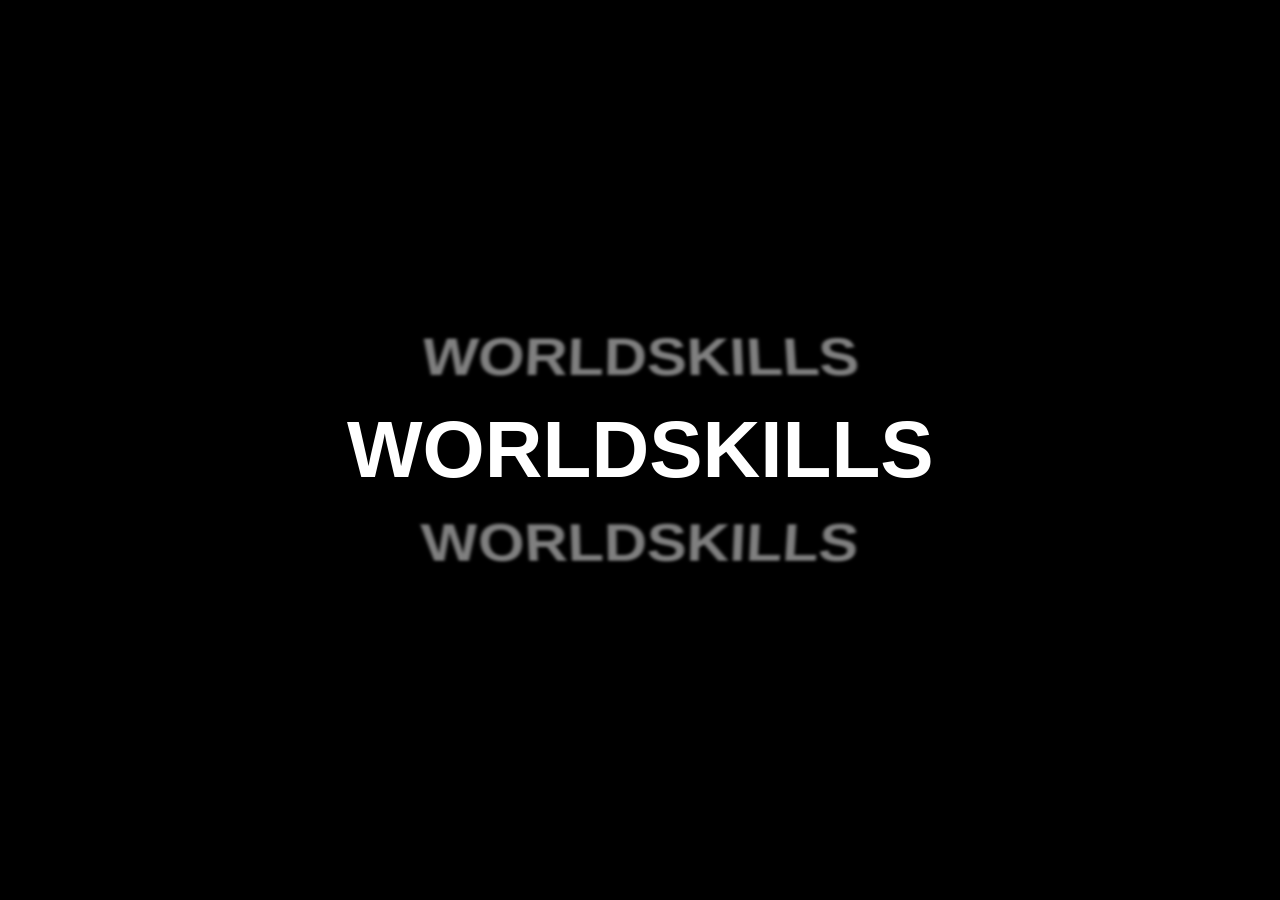
==== B40-E Scroll Ticker/index.html @ 3caa848f "feat: implement all web technologies starter and mini tasks" ====
<!doctype html>
<html lang="en">
    <head>
        <meta charset="UTF-8" />
        <title>Scroll Ticker</title>
        <style>
            body {
                margin: 0;
                height: 100vh;
                background: #000;
                overflow: hidden;
                display: flex;
                align-items: center;
                justify-content: center;
                perspective: 1000px;
                font-family: sans-serif;
            }
            #ticker-container {
                position: relative;
                width: 100%;
                height: 400px;
                display: flex;
                align-items: center;
                justify-content: center;
                transform-style: preserve-3d;
            }
            .ticker-item {
                position: absolute;
                font-size: 5rem;
                font-weight: bold;
                color: #fff;
                user-select: none;
                will-change: transform, opacity;
            }
        </style>
    </head>
    <body>
        <div id="ticker-container"></div>

        <script>
            const container = document.getElementById("ticker-container");
            const itemCount = 7;
            const items = [];
            let currentOffset = 0;

            for (let i = 0; i < itemCount; i++) {
                const div = document.createElement("div");
                div.className = "ticker-item";
                div.textContent = "WORLDSKILLS";
                container.appendChild(div);
                items.push(div);
            }

            function updateTicker() {
                items.forEach((item, index) => {
                    let basePos = (index - (itemCount - 1) / 2) * 100;
                    let yPos = basePos + currentOffset;

                    let normalizedPos = yPos / 300;

                    if (normalizedPos > 1.2) {
                        currentOffset -= itemCount * 100;
                    } else if (normalizedPos < -1.2) {
                        currentOffset += itemCount * 100;
                    }

                    let progress = Math.max(-1, Math.min(1, yPos / 200));
                    let absProgress = Math.abs(progress);

                    let scale = 1 - absProgress * 0.4;
                    let rotateX = progress * -45;
                    let zPos = absProgress * -150;
                    let opacity = 1 - absProgress;

                    item.style.transform = `translateY(${yPos}px) translateZ(${zPos}px) rotateX(${rotateX}deg) scale(${scale})`;
                    item.style.opacity = opacity;
                    item.style.filter = `blur(${absProgress * 4}px)`;
                });
            }

            window.addEventListener("wheel", (e) => {
                currentOffset -= e.deltaY * 0.5;
                updateTicker();
            });

            updateTicker();
        </script>
    </body>
</html>
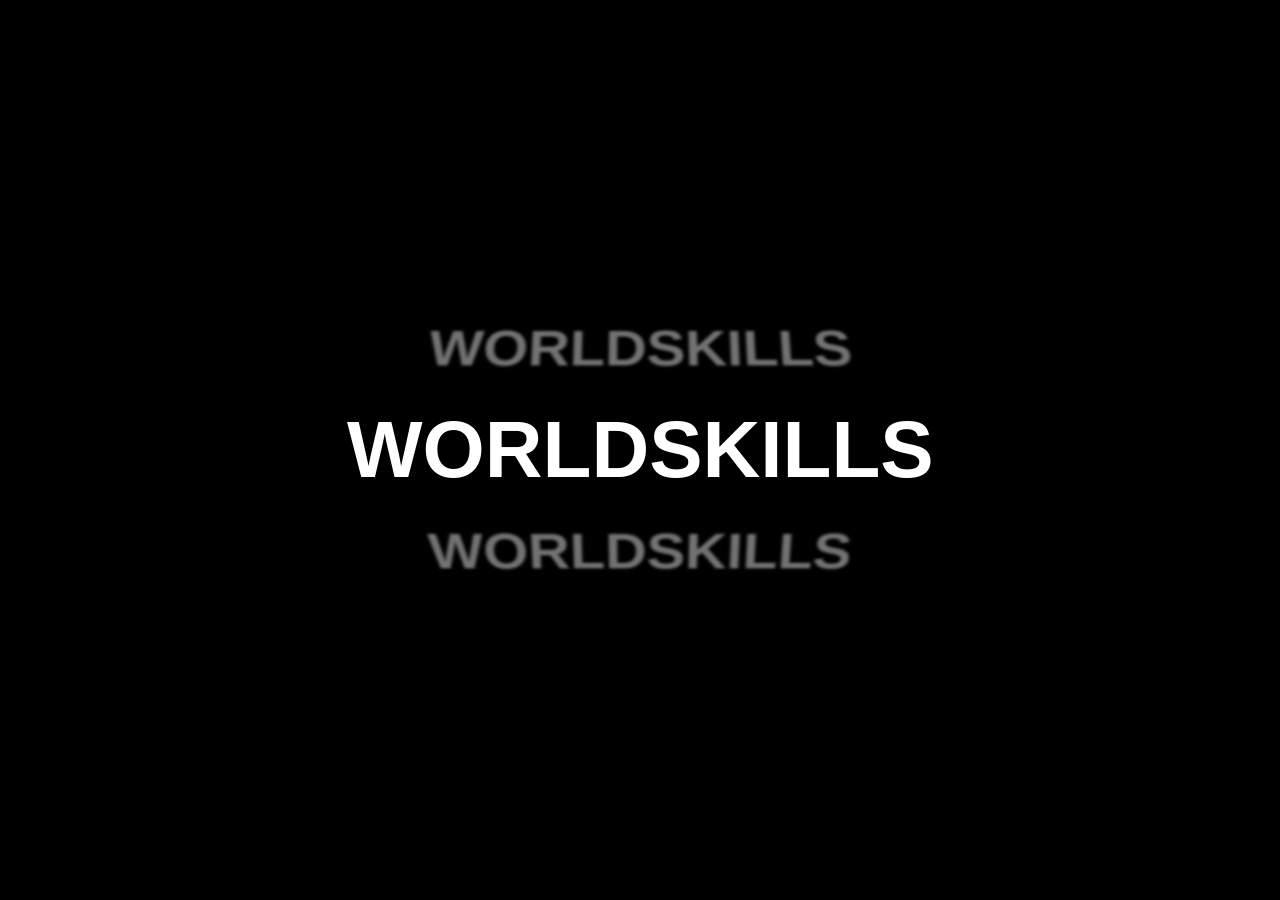
==== commit 1f3bdc45: "Fix Module A competition requirement gaps" ====
--- a/B40-E Scroll Ticker/index.html
+++ b/B40-E Scroll Ticker/index.html
@@ -41,6 +41,8 @@
             const container = document.getElementById("ticker-container");
             const itemCount = 7;
             const items = [];
+            const spacing = 110;
+            const cycle = itemCount * spacing;
             let currentOffset = 0;
 
             for (let i = 0; i < itemCount; i++) {
@@ -53,16 +55,8 @@
 
             function updateTicker() {
                 items.forEach((item, index) => {
-                    let basePos = (index - (itemCount - 1) / 2) * 100;
-                    let yPos = basePos + currentOffset;
-
-                    let normalizedPos = yPos / 300;
-
-                    if (normalizedPos > 1.2) {
-                        currentOffset -= itemCount * 100;
-                    } else if (normalizedPos < -1.2) {
-                        currentOffset += itemCount * 100;
-                    }
+                    const rawPos = index * spacing + currentOffset + cycle / 2;
+                    const yPos = ((rawPos % cycle) + cycle) % cycle - cycle / 2;
 
                     let progress = Math.max(-1, Math.min(1, yPos / 200));
                     let absProgress = Math.abs(progress);
@@ -79,9 +73,10 @@
             }
 
             window.addEventListener("wheel", (e) => {
+                e.preventDefault();
                 currentOffset -= e.deltaY * 0.5;
                 updateTicker();
-            });
+            }, { passive: false });
 
             updateTicker();
         </script>
